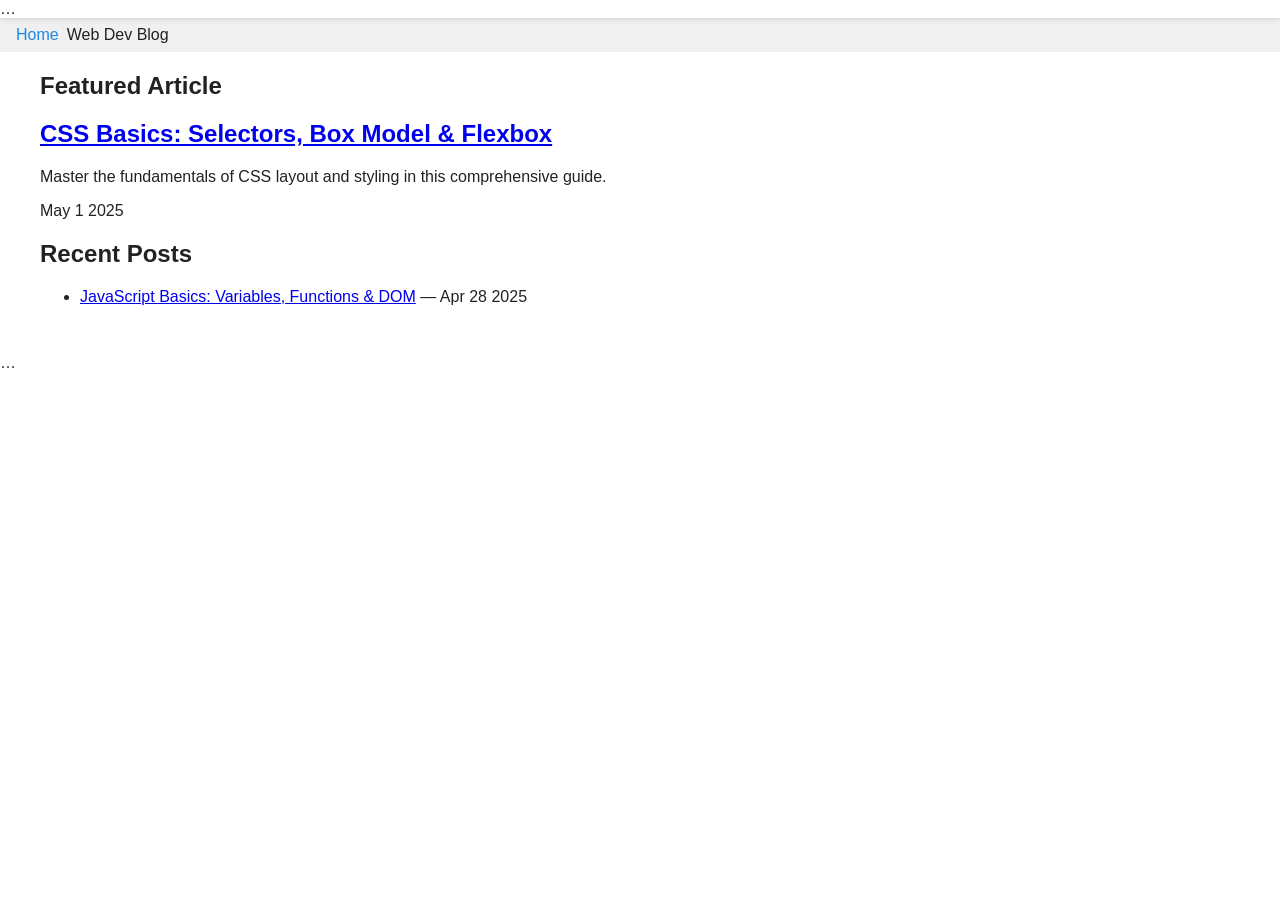
==== blog.html @ 58f00746 "Create blog.html" ====
<!DOCTYPE html>
<html lang="en-GB" class="light-theme">
<head>
  <meta charset="UTF-8" /><meta http-equiv="X-UA-Compatible" content="IE=edge" />
  <meta name="viewport" content="width=device-width, initial-scale=1.0" />

  <!-- SEO Meta -->
  <title>Web Dev Blog – Articles & Tutorials | Online Code Viewer</title>
  <meta name="description" content="Stay up-to-date with front-end tutorials, tips & best practices from Online Code Viewer’s Web Dev Blog." />
  <meta name="keywords" content="web development blog, front-end tutorials, HTML CSS JavaScript tips, coding articles" />
  <link rel="canonical" href="https://www.onlinecodeviewer.com/blog.html" />
  <meta name="theme-color" content="#1e88e5" />

  <!-- OpenGraph/Twitter -->
  <meta property="og:title" content="Web Dev Blog – Online Code Viewer" />
  <meta property="og:description" content="Latest front-end tutorials & tips from the Online Code Viewer team." />
  <meta property="og:image" content="https://www.onlinecodeviewer.com/assets/images/blog-og.png" />
  <meta name="twitter:card" content="summary_large_image" />

  <!-- JSON-LD: ItemList of Articles -->
  <script type="application/ld+json">
  {
    "@context":"https://schema.org",
    "@type":"ItemList",
    "itemListElement":[
      {
        "@type":"ListItem","position":1,
        "url":"https://www.onlinecodeviewer.com/blog/css-basics.html",
        "name":"CSS Basics: Selectors, Box Model & Flexbox"
      },
      {
        "@type":"ListItem","position":2,
        "url":"https://www.onlinecodeviewer.com/blog/js-basics.html",
        "name":"JavaScript Basics: Variables, Functions & DOM"
      }
    ]
  }
  </script>

  <!-- Styles & Scripts -->
  <link rel="preload" href="assets/style.css" as="style" />
  <link rel="stylesheet" href="assets/style.css" />
  <script defer src="assets/script.js"></script>
</head>
<body>
  <header class="site-header">…</header>

  <nav class="breadcrumb" aria-label="Breadcrumb">
    <ol><li><a href="index.html">Home</a></li><li aria-current="page">Web Dev Blog</li></ol>
  </nav>

  <main class="container blog-main">
    <section class="featured-post">
      <h1>Featured Article</h1>
      <article>
        <h2><a href="blog/css-basics.html">CSS Basics: Selectors, Box Model & Flexbox</a></h2>
        <p>Master the fundamentals of CSS layout and styling in this comprehensive guide.</p>
        <time datetime="2025-05-01">May 1 2025</time>
      </article>
    </section>

    <section class="recent-posts">
      <h2>Recent Posts</h2>
      <ul>
        <li><a href="blog/js-basics.html">JavaScript Basics: Variables, Functions & DOM</a> — <time datetime="2025-04-28">Apr 28 2025</time></li>
        <!-- more posts -->
      </ul>
    </section>
  </main>

  <footer class="site-footer">…</footer>
</body>
</html>
---- assets/style.css ----
:root {
  --color-bg-light: #fff;
  --color-bg-dark: #121212;
  --color-text-light: #222;
  --color-text-dark: #eee;
  --color-primary: #1e88e5;
  --transition-speed: 0.3s;
}

html {
  font-size: 16px;
  scroll-behavior: smooth;
}

body {
  margin: 0;
  font-family: "Segoe UI", Roboto, sans-serif;
  background: var(--color-bg-light);
  color: var(--color-text-light);
  transition: background var(--transition-speed), color var(--transition-speed);
}

.dark-theme body {
  background: var(--color-bg-dark);
  color: var(--color-text-dark);
}

/* Container */
.container {
  max-width: 1200px;
  margin: 0 auto;
  padding: 0 1rem;
}

/* Header */
.site-header {
  position: sticky;
  top: 0;
  background: var(--color-bg-light);
  box-shadow: 0 2px 4px rgba(0,0,0,0.1);
  z-index: 100;
  transition: background var(--transition-speed);
}
.dark-theme .site-header {
  background: var(--color-bg-dark);
  box-shadow: 0 2px 4px rgba(0,0,0,0.5);
}

.header-inner {
  display: flex;
  align-items: center;
  justify-content: space-between;
  padding: 1rem 0;
}

.logo {
  display: flex;
  align-items: center;
  text-decoration: none;
  color: inherit;
  gap: 0.5rem;
}
.logo svg { fill: var(--color-primary); }

.theme-toggle {
  background: none;
  border: none;
  font-size: 1.25rem;
  cursor: pointer;
}

.site-nav {
  position: relative;
}
.nav-toggle {
  display: none;
  background: none;
  border: none;
  font-size: 1.5rem;
}
.nav-list {
  list-style: none;
  display: flex;
  gap: 1rem;
  margin: 0;
  padding: 0;
}
.nav-list a {
  text-decoration: none;
  color: inherit;
  padding: 0.5rem;
  border-radius: 0.25rem;
  transition: background var(--transition-speed);
}
.nav-list a:hover,
.nav-list a.active {
  background: var(--color-primary);
  color: #fff;
}

/* Breadcrumb */
.breadcrumb {
  background: #f0f0f0;
  padding: 0.5rem 0;
}
.dark-theme .breadcrumb { background: #1a1a1a; }
.breadcrumb ol {
  list-style: none;
  display: flex;
  gap: 0.5rem;
  margin: 0;
  padding: 0 1rem;
}
.breadcrumb a { text-decoration: none; color: var(--color-primary); }

/* Hero */
.hero {
  text-align: center;
  padding: 4rem 1rem;
  background: linear-gradient(135deg, #42a5f5, #1e88e5);
  color: #fff;
}
.hero h1 { font-size: 2.5rem; margin-bottom: 1rem; }
.hero p { font-size: 1.125rem; margin-bottom: 2rem; }
.btn {
  display: inline-block;
  text-decoration: none;
  padding: 0.75rem 1.5rem;
  border-radius: 0.375rem;
  transition: opacity var(--transition-speed);
}
.btn-primary {
  background: #fff;
  color: var(--color-primary);
}
.btn-primary:hover { opacity: 0.9; }

/* Editor + Toolbar */
.editor-container {
  display: grid;
  grid-template-columns: auto 1fr 1fr;
  gap: 0.5rem;
  height: calc(100vh - 350px);
  padding: 1rem;
}
.editor-toolbar {
  display: flex;
  flex-direction: column;
  gap: 0.5rem;
}
.editor-toolbar button {
  background: var(--color-primary);
  color: #fff;
  border: none;
  padding: 0.5rem;
  border-radius: 0.25rem;
  cursor: pointer;
}
.pane {
  border: 1px solid #ddd;
  border-radius: 0.25rem;
  overflow: hidden;
}

/* Footer */
.site-footer {
  background: var(--color-bg-light);
  padding: 2rem 0;
  transition: background var(--transition-speed);
}
.dark-theme .site-footer { background: var(--color-bg-dark); }
.footer-inner {
  display: grid;
  grid-template-columns: 1fr auto;
  align-items: center;
  gap: 2rem;
}
.footer-sitemap ul {
  list-style: none;
  display: flex;
  gap: 1rem;
  margin: 0;
  padding: 0;
}
.social-links {
  list-style: none;
  display: flex;
  gap: 1rem;
}
.social-links a { text-decoration: none; color: inherit; }

/* Responsive */
@media (max-width: 768px) {
  .editor-container { grid-template-columns: 1fr; grid-template-rows: auto 1fr; }
  .nav-toggle { display: block; }
  .nav-list { display: none; flex-direction: column; background: var(--color-bg-light); position: absolute; top: 100%; left: 0; width: 100%; }
  .nav-list.open { display: flex; }
}
---- assets/style.css ----
:root {
  --color-bg-light: #fff;
  --color-bg-dark: #121212;
  --color-text-light: #222;
  --color-text-dark: #eee;
  --color-primary: #1e88e5;
  --transition-speed: 0.3s;
}

html {
  font-size: 16px;
  scroll-behavior: smooth;
}

body {
  margin: 0;
  font-family: "Segoe UI", Roboto, sans-serif;
  background: var(--color-bg-light);
  color: var(--color-text-light);
  transition: background var(--transition-speed), color var(--transition-speed);
}

.dark-theme body {
  background: var(--color-bg-dark);
  color: var(--color-text-dark);
}

/* Container */
.container {
  max-width: 1200px;
  margin: 0 auto;
  padding: 0 1rem;
}

/* Header */
.site-header {
  position: sticky;
  top: 0;
  background: var(--color-bg-light);
  box-shadow: 0 2px 4px rgba(0,0,0,0.1);
  z-index: 100;
  transition: background var(--transition-speed);
}
.dark-theme .site-header {
  background: var(--color-bg-dark);
  box-shadow: 0 2px 4px rgba(0,0,0,0.5);
}

.header-inner {
  display: flex;
  align-items: center;
  justify-content: space-between;
  padding: 1rem 0;
}

.logo {
  display: flex;
  align-items: center;
  text-decoration: none;
  color: inherit;
  gap: 0.5rem;
}
.logo svg { fill: var(--color-primary); }

.theme-toggle {
  background: none;
  border: none;
  font-size: 1.25rem;
  cursor: pointer;
}

.site-nav {
  position: relative;
}
.nav-toggle {
  display: none;
  background: none;
  border: none;
  font-size: 1.5rem;
}
.nav-list {
  list-style: none;
  display: flex;
  gap: 1rem;
  margin: 0;
  padding: 0;
}
.nav-list a {
  text-decoration: none;
  color: inherit;
  padding: 0.5rem;
  border-radius: 0.25rem;
  transition: background var(--transition-speed);
}
.nav-list a:hover,
.nav-list a.active {
  background: var(--color-primary);
  color: #fff;
}

/* Breadcrumb */
.breadcrumb {
  background: #f0f0f0;
  padding: 0.5rem 0;
}
.dark-theme .breadcrumb { background: #1a1a1a; }
.breadcrumb ol {
  list-style: none;
  display: flex;
  gap: 0.5rem;
  margin: 0;
  padding: 0 1rem;
}
.breadcrumb a { text-decoration: none; color: var(--color-primary); }

/* Hero */
.hero {
  text-align: center;
  padding: 4rem 1rem;
  background: linear-gradient(135deg, #42a5f5, #1e88e5);
  color: #fff;
}
.hero h1 { font-size: 2.5rem; margin-bottom: 1rem; }
.hero p { font-size: 1.125rem; margin-bottom: 2rem; }
.btn {
  display: inline-block;
  text-decoration: none;
  padding: 0.75rem 1.5rem;
  border-radius: 0.375rem;
  transition: opacity var(--transition-speed);
}
.btn-primary {
  background: #fff;
  color: var(--color-primary);
}
.btn-primary:hover { opacity: 0.9; }

/* Editor + Toolbar */
.editor-container {
  display: grid;
  grid-template-columns: auto 1fr 1fr;
  gap: 0.5rem;
  height: calc(100vh - 350px);
  padding: 1rem;
}
.editor-toolbar {
  display: flex;
  flex-direction: column;
  gap: 0.5rem;
}
.editor-toolbar button {
  background: var(--color-primary);
  color: #fff;
  border: none;
  padding: 0.5rem;
  border-radius: 0.25rem;
  cursor: pointer;
}
.pane {
  border: 1px solid #ddd;
  border-radius: 0.25rem;
  overflow: hidden;
}

/* Footer */
.site-footer {
  background: var(--color-bg-light);
  padding: 2rem 0;
  transition: background var(--transition-speed);
}
.dark-theme .site-footer { background: var(--color-bg-dark); }
.footer-inner {
  display: grid;
  grid-template-columns: 1fr auto;
  align-items: center;
  gap: 2rem;
}
.footer-sitemap ul {
  list-style: none;
  display: flex;
  gap: 1rem;
  margin: 0;
  padding: 0;
}
.social-links {
  list-style: none;
  display: flex;
  gap: 1rem;
}
.social-links a { text-decoration: none; color: inherit; }

/* Responsive */
@media (max-width: 768px) {
  .editor-container { grid-template-columns: 1fr; grid-template-rows: auto 1fr; }
  .nav-toggle { display: block; }
  .nav-list { display: none; flex-direction: column; background: var(--color-bg-light); position: absolute; top: 100%; left: 0; width: 100%; }
  .nav-list.open { display: flex; }
}
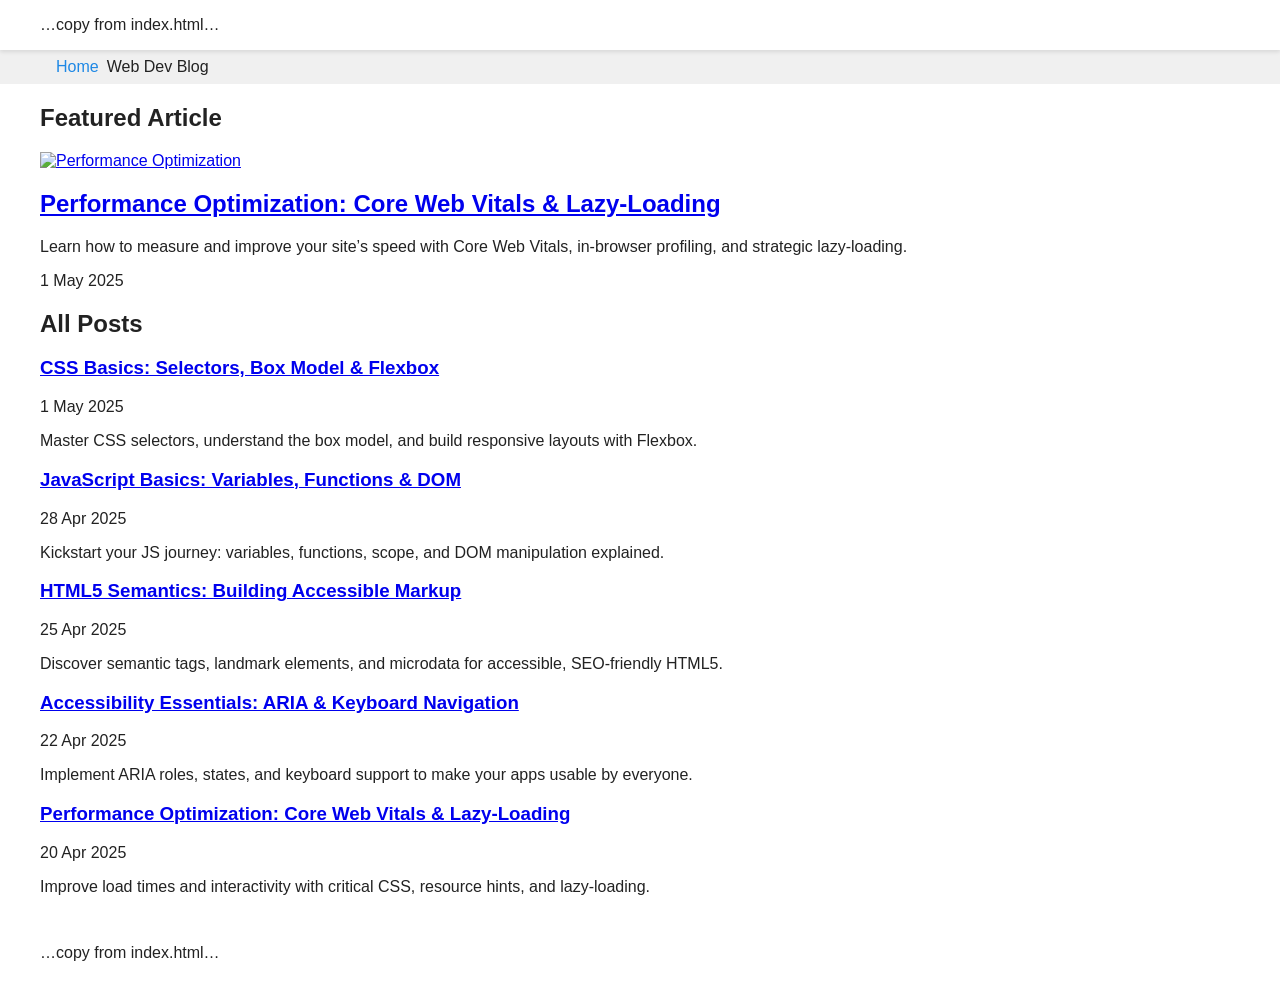
==== commit 4ba63ad5: "Update blog.html" ====
--- a/blog.html
+++ b/blog.html
@@ -1,21 +1,26 @@
 <!DOCTYPE html>
 <html lang="en-GB" class="light-theme">
 <head>
-  <meta charset="UTF-8" /><meta http-equiv="X-UA-Compatible" content="IE=edge" />
-  <meta name="viewport" content="width=device-width, initial-scale=1.0" />
+  <meta charset="UTF-8">
+  <meta http-equiv="X-UA-Compatible" content="IE=edge">
+  <meta name="viewport" content="width=device-width, initial-scale=1.0">
 
   <!-- SEO Meta -->
   <title>Web Dev Blog – Articles & Tutorials | Online Code Viewer</title>
   <meta name="description" content="Stay up-to-date with front-end tutorials, tips & best practices from Online Code Viewer’s Web Dev Blog." />
-  <meta name="keywords" content="web development blog, front-end tutorials, HTML CSS JavaScript tips, coding articles" />
+  <meta name="keywords" content="web development blog, front-end tutorials, HTML CSS JavaScript tips, coding articles, web performance, accessibility" />
   <link rel="canonical" href="https://www.onlinecodeviewer.com/blog.html" />
   <meta name="theme-color" content="#1e88e5" />
 
-  <!-- OpenGraph/Twitter -->
+  <!-- OpenGraph / Twitter -->
+  <meta property="og:site_name" content="OnlineCodeViewer" />
   <meta property="og:title" content="Web Dev Blog – Online Code Viewer" />
   <meta property="og:description" content="Latest front-end tutorials & tips from the Online Code Viewer team." />
   <meta property="og:image" content="https://www.onlinecodeviewer.com/assets/images/blog-og.png" />
+  <meta property="og:type" content="website" />
+  <meta property="og:url" content="https://www.onlinecodeviewer.com/blog.html" />
   <meta name="twitter:card" content="summary_large_image" />
+  <meta name="twitter:site" content="@OnlineCodeViewer" />
 
   <!-- JSON-LD: ItemList of Articles -->
   <script type="application/ld+json">
@@ -23,51 +28,86 @@
     "@context":"https://schema.org",
     "@type":"ItemList",
     "itemListElement":[
-      {
-        "@type":"ListItem","position":1,
-        "url":"https://www.onlinecodeviewer.com/blog/css-basics.html",
-        "name":"CSS Basics: Selectors, Box Model & Flexbox"
-      },
-      {
-        "@type":"ListItem","position":2,
-        "url":"https://www.onlinecodeviewer.com/blog/js-basics.html",
-        "name":"JavaScript Basics: Variables, Functions & DOM"
-      }
+      {"@type":"ListItem","position":1,"url":"https://www.onlinecodeviewer.com/blog/css-basics.html","name":"CSS Basics: Selectors, Box Model & Flexbox"},
+      {"@type":"ListItem","position":2,"url":"https://www.onlinecodeviewer.com/blog/js-basics.html","name":"JavaScript Basics: Variables, Functions & DOM"},
+      {"@type":"ListItem","position":3,"url":"https://www.onlinecodeviewer.com/blog/html5-semantics.html","name":"HTML5 Semantics: Building Accessible Markup"},
+      {"@type":"ListItem","position":4,"url":"https://www.onlinecodeviewer.com/blog/accessibility-essentials.html","name":"Accessibility Essentials: ARIA & Keyboard Navigation"},
+      {"@type":"ListItem","position":5,"url":"https://www.onlinecodeviewer.com/blog/performance-optimization.html","name":"Performance Optimization: Core Web Vitals & Lazy-Loading"}
     ]
   }
   </script>
 
   <!-- Styles & Scripts -->
-  <link rel="preload" href="assets/style.css" as="style" />
-  <link rel="stylesheet" href="assets/style.css" />
-  <script defer src="assets/script.js"></script>
+  <link rel="preload" href="../assets/style.css" as="style" />
+  <link rel="stylesheet" href="../assets/style.css" />
+  <script defer src="../assets/script.js"></script>
 </head>
 <body>
-  <header class="site-header">…</header>
+  <!-- Header -->
+  <header class="site-header" role="banner">
+    <div class="container header-inner">…copy from index.html…</div>
+  </header>
 
+  <!-- Breadcrumb -->
   <nav class="breadcrumb" aria-label="Breadcrumb">
-    <ol><li><a href="index.html">Home</a></li><li aria-current="page">Web Dev Blog</li></ol>
+    <div class="container">
+      <ol>
+        <li><a href="../index.html">Home</a></li>
+        <li aria-current="page">Web Dev Blog</li>
+      </ol>
+    </div>
   </nav>
 
   <main class="container blog-main">
+    <!-- Featured Article -->
     <section class="featured-post">
       <h1>Featured Article</h1>
       <article>
-        <h2><a href="blog/css-basics.html">CSS Basics: Selectors, Box Model & Flexbox</a></h2>
-        <p>Master the fundamentals of CSS layout and styling in this comprehensive guide.</p>
-        <time datetime="2025-05-01">May 1 2025</time>
+        <a href="performance-optimization.html">
+          <img src="../assets/images/perf-opt-thumb.png" alt="Performance Optimization" loading="lazy">
+        </a>
+        <h2><a href="performance-optimization.html">Performance Optimization: Core Web Vitals & Lazy-Loading</a></h2>
+        <p>Learn how to measure and improve your site’s speed with Core Web Vitals, in-browser profiling, and strategic lazy-loading.</p>
+        <time datetime="2025-05-01">1 May 2025</time>
       </article>
     </section>
 
+    <!-- Recent Posts Grid -->
     <section class="recent-posts">
-      <h2>Recent Posts</h2>
-      <ul>
-        <li><a href="blog/js-basics.html">JavaScript Basics: Variables, Functions & DOM</a> — <time datetime="2025-04-28">Apr 28 2025</time></li>
-        <!-- more posts -->
-      </ul>
+      <h2>All Posts</h2>
+      <div class="grid">
+        <article>
+          <a href="css-basics.html"><h3>CSS Basics: Selectors, Box Model & Flexbox</h3></a>
+          <time datetime="2025-05-01">1 May 2025</time>
+          <p>Master CSS selectors, understand the box model, and build responsive layouts with Flexbox.</p>
+        </article>
+        <article>
+          <a href="js-basics.html"><h3>JavaScript Basics: Variables, Functions & DOM</h3></a>
+          <time datetime="2025-04-28">28 Apr 2025</time>
+          <p>Kickstart your JS journey: variables, functions, scope, and DOM manipulation explained.</p>
+        </article>
+        <article>
+          <a href="html5-semantics.html"><h3>HTML5 Semantics: Building Accessible Markup</h3></a>
+          <time datetime="2025-04-25">25 Apr 2025</time>
+          <p>Discover semantic tags, landmark elements, and microdata for accessible, SEO-friendly HTML5.</p>
+        </article>
+        <article>
+          <a href="accessibility-essentials.html"><h3>Accessibility Essentials: ARIA & Keyboard Navigation</h3></a>
+          <time datetime="2025-04-22">22 Apr 2025</time>
+          <p>Implement ARIA roles, states, and keyboard support to make your apps usable by everyone.</p>
+        </article>
+        <article>
+          <a href="performance-optimization.html"><h3>Performance Optimization: Core Web Vitals & Lazy-Loading</h3></a>
+          <time datetime="2025-04-20">20 Apr 2025</time>
+          <p>Improve load times and interactivity with critical CSS, resource hints, and lazy-loading.</p>
+        </article>
+      </div>
     </section>
   </main>
 
-  <footer class="site-footer">…</footer>
+  <!-- Footer -->
+  <footer class="site-footer" role="contentinfo">
+    <div class="container footer-inner">…copy from index.html…</div>
+  </footer>
 </body>
 </html>
